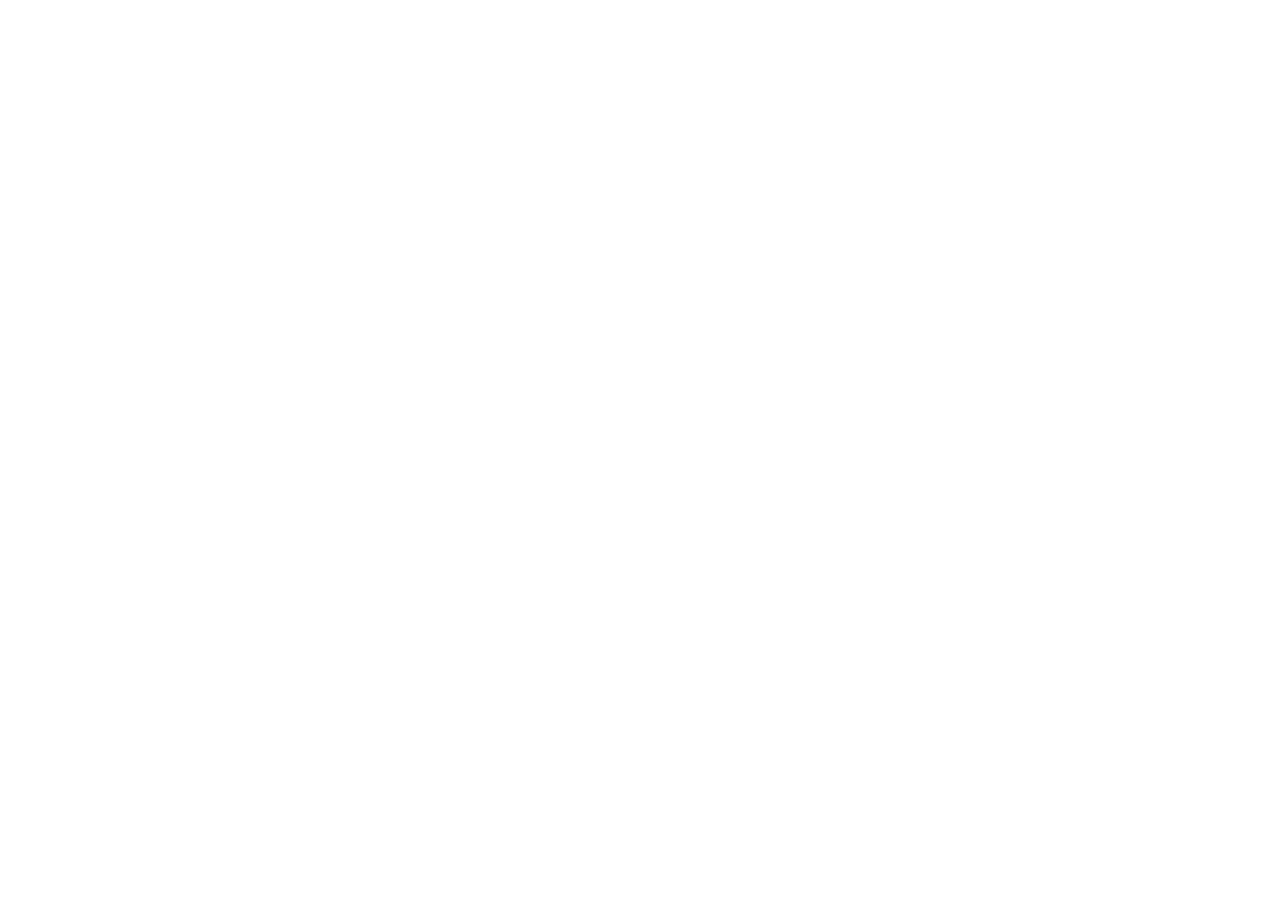
==== index.html @ bfb0c669 "add test answers" ====
<!DOCTYPE html>
<html lang="en">
  <head>
    <meta charset="UTF-8" />
    <meta name="viewport" content="width=device-width, initial-scale=1.0" />
    <title>Document</title>
  </head>
  <body>
    <!-- <h1>Тут я самостоятельно практикуюсь с JS</h1>
    <ul class="list">
      <li class="item"><a href="./filter.html">filter</a></li>
      <li class="item">
        <a href="./feed-back-localstorage.html">feed-back-localstorage</a>
      </li>
      <li class="item"><a href="./timer.html">Timer</a></li>
      <li class="item"><a href="./epam-test.html">Epam test</a></li>
    </ul>

    <div>
      <h2>Title</h2>
      <p class="paragraph">Some text</p>
      <ul>
        <li><a href="#">link 1</a></li>
        <li><a href="#">link 2</a></li>
        <li><a href="#">link 3</a></li>
      </ul>
    </div>
    <button id="js-button" class="btn">CLICK ME!</button>

    <button class="btn js-start">Start</button>
    <button class="btn js-stop">Stop</button>
    <div class="#MyId">1</div>
    <div class="#MyId">1</div>
    <div id="MyId">1</div> -->
    <!-- <script src="js/andersen/01-interview.js" type="module"></script> -->
    <!-- <script src="js/andersen/group-test-2.js" type="module"></script> -->
    <!-- <script src="js/andersen/group-test-3.js" type="module"></script> -->
    <script src="js/andersen/group-test-4.js" type="module"></script>
    <!-- <script src="js/codewars/cw-8.js" type="module"></script> -->
  </body>
</html>
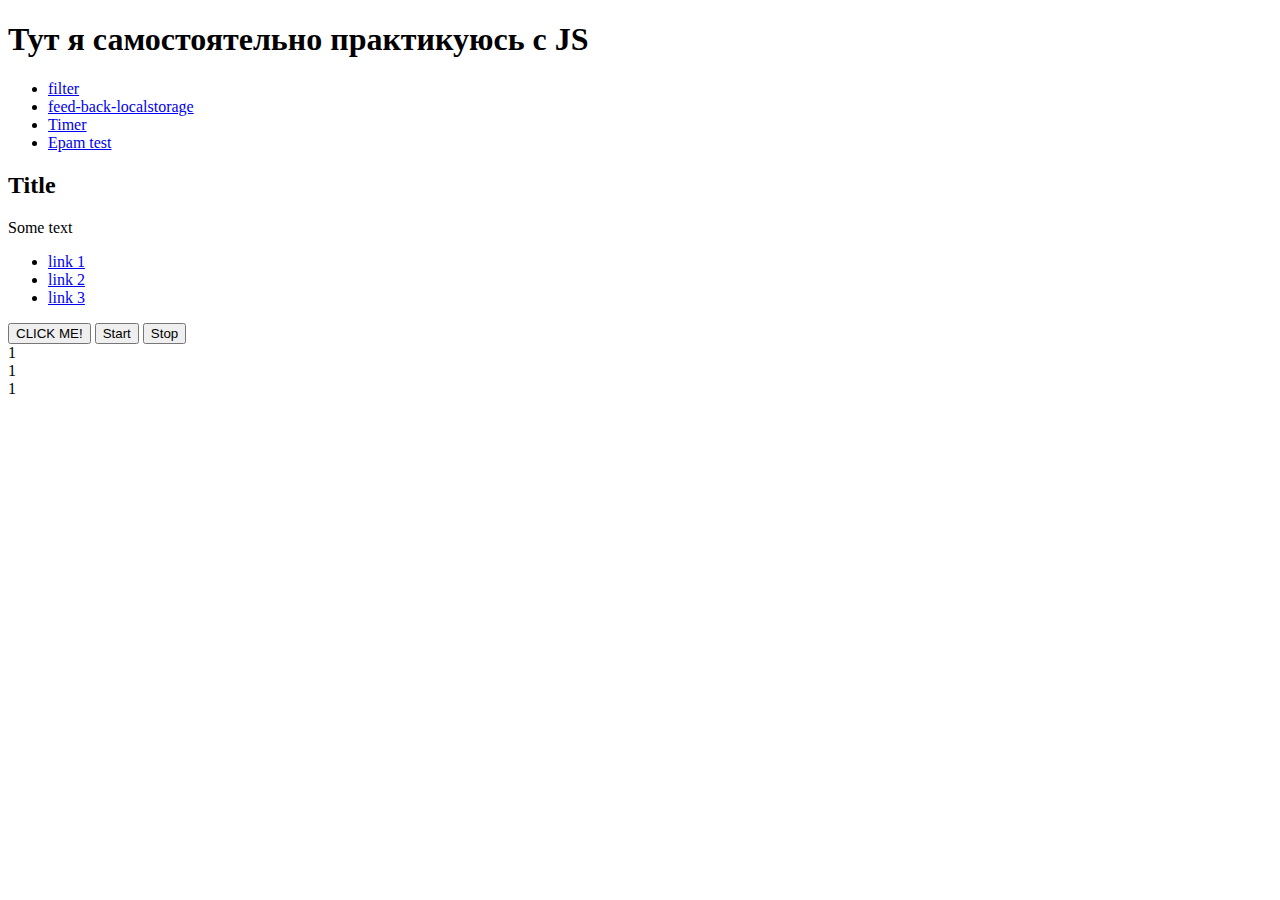
==== commit 261e9d57: "add palidrome" ====
--- a/index.html
+++ b/index.html
@@ -6,7 +6,7 @@
     <title>Document</title>
   </head>
   <body>
-    <!-- <h1>Тут я самостоятельно практикуюсь с JS</h1>
+    <h1>Тут я самостоятельно практикуюсь с JS</h1>
     <ul class="list">
       <li class="item"><a href="./filter.html">filter</a></li>
       <li class="item">
@@ -31,11 +31,43 @@
     <button class="btn js-stop">Stop</button>
     <div class="#MyId">1</div>
     <div class="#MyId">1</div>
-    <div id="MyId">1</div> -->
-    <!-- <script src="js/andersen/01-interview.js" type="module"></script> -->
-    <!-- <script src="js/andersen/group-test-2.js" type="module"></script> -->
-    <!-- <script src="js/andersen/group-test-3.js" type="module"></script> -->
-    <script src="js/andersen/group-test-4.js" type="module"></script>
-    <!-- <script src="js/codewars/cw-8.js" type="module"></script> -->
+    <div id="MyId">1</div>
+    <!-- <script src="js/Геометрическая прогрессия-циклы.js"></script> -->
+    <!-- <script src="js/циклы-произведение-четных.js"></script> -->
+    <!-- <script src="js/code-wars-1.js"></script> -->
+    <!-- <script src="js/code-wars-2.js"></script> -->
+    <!-- <script src="js/closure-module-4.js"></script> -->
+    <!-- <script src="js/this-lesson-8.js"></script> -->
+    <!-- <script src="js/this-learning-js.js"></script> -->
+    <!-- <script src="js/saturday-kahoot-practice.js"></script> -->
+    <!-- <script src="js/закодированное-сообщение.js"></script> -->
+    <!-- <script src="js/parable.js"></script> -->
+    <!-- <script src="js/cw-3-6kyu.js"></script> -->
+    <!-- <script src="js/cw-4-7kyu.js" type="module"></script> -->
+    <!-- <script src="js/dom.js" type="module"></script> -->
+    <!-- <script src="js/cw-5-7.js" type="module"></script> -->
+    <!-- <script src="js/cw-8.js" type="module"></script> -->
+    <!-- <script src="js/cw-8.js" type="module"></script> -->
+    <!-- <script src="js/congratulation-me.js" type="module"></script> -->
+    <!-- <script src="js/interwie-preparing.js" type="module"></script> -->
+    <!-- <script src="js/Coding-Meetup-15.js" type="module"></script> -->
+    <!-- <script src="js/Coding-Meetup-16.js" type="module"></script> -->
+    <!-- <script src="js/Coding-Meetup.js" type="module"></script> -->
+    <!-- <script src="js/meetup-developers.js" type="module"></script> -->
+    <!-- <script src="js/promise_and_timer.js" type="module"></script> -->
+    <!-- <script src="js/obj.js" type="module"></script> -->
+    <!-- <script src="js/epam-test.js" type="module"></script> -->
+    <!-- <script src="js/interview-task-1.js" type="module"></script> -->
+    <!-- <script src="js/data-types.js" type="module"></script> -->
+    <!-- <script src="js/learn_js_1.5.js" type="module"></script> -->
+    <!-- <script src="js/http.js" type="module"></script> -->
+    <!-- <script src="js/global-logic-test.js" type="module"></script> -->
+    <!-- <script src="js/prototype.js" type="module"></script> -->
+    <!-- <script src="js/global-logic-test.js" type="module"></script>
+    <script src="js/crud.js" type="module"></script> -->
+    <!-- <script src="js/andersen-medium.js" type="module"></script> -->
+    <!-- <script src="js/andersen-base.js" type="module"></script> -->
+    <!-- <script src="js/andersen-interview.js" type="module"></script> -->
+    <script src="js/palidrome.js" type="module"></script>
   </body>
 </html>
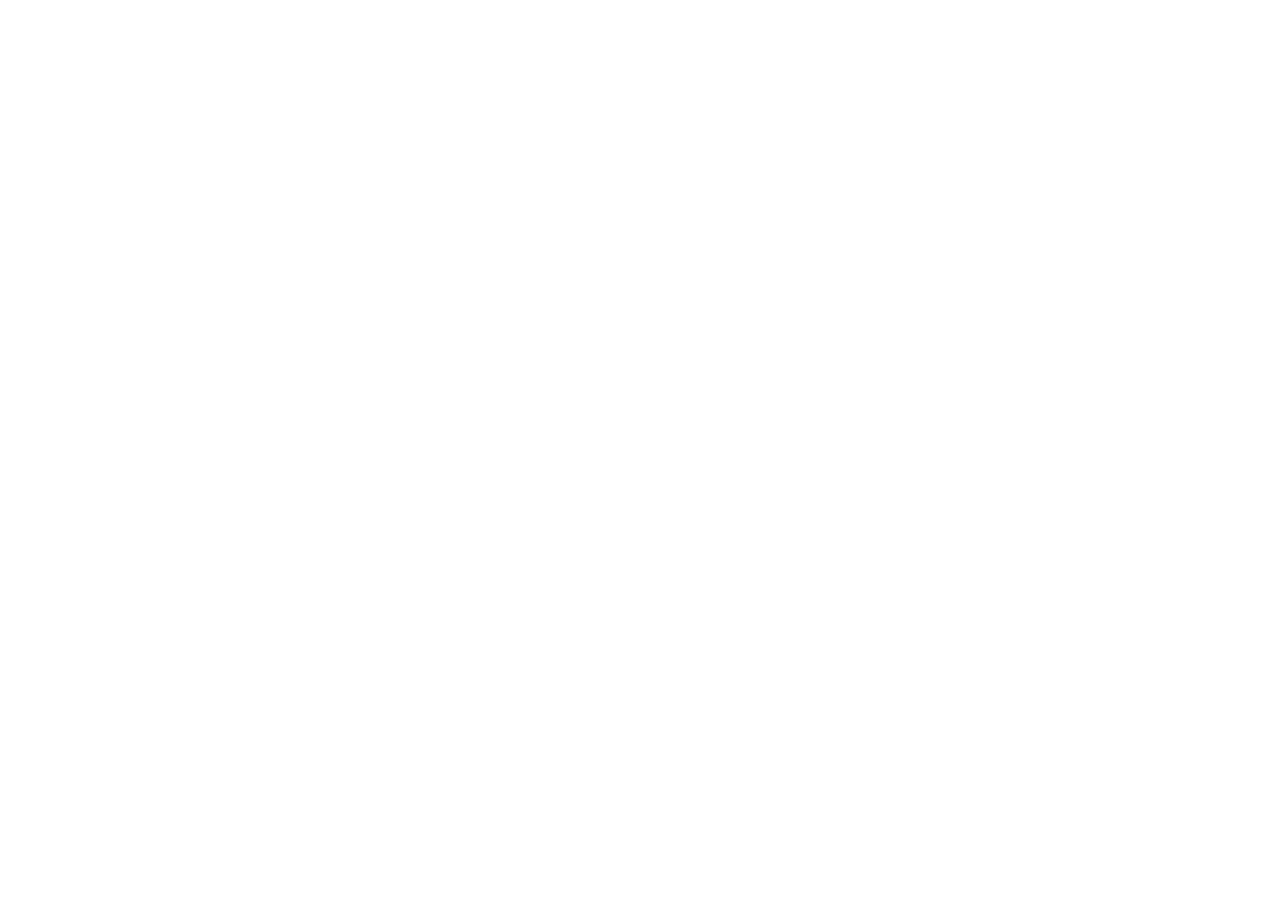
==== commit 68197a07: "sdd" ====
--- a/index.html
+++ b/index.html
@@ -6,7 +6,7 @@
     <title>Document</title>
   </head>
   <body>
-    <h1>Тут я самостоятельно практикуюсь с JS</h1>
+    <!-- <h1>Тут я самостоятельно практикуюсь с JS</h1>
     <ul class="list">
       <li class="item"><a href="./filter.html">filter</a></li>
       <li class="item">
@@ -31,43 +31,13 @@
     <button class="btn js-stop">Stop</button>
     <div class="#MyId">1</div>
     <div class="#MyId">1</div>
-    <div id="MyId">1</div>
-    <!-- <script src="js/Геометрическая прогрессия-циклы.js"></script> -->
-    <!-- <script src="js/циклы-произведение-четных.js"></script> -->
-    <!-- <script src="js/code-wars-1.js"></script> -->
-    <!-- <script src="js/code-wars-2.js"></script> -->
-    <!-- <script src="js/closure-module-4.js"></script> -->
-    <!-- <script src="js/this-lesson-8.js"></script> -->
-    <!-- <script src="js/this-learning-js.js"></script> -->
-    <!-- <script src="js/saturday-kahoot-practice.js"></script> -->
-    <!-- <script src="js/закодированное-сообщение.js"></script> -->
-    <!-- <script src="js/parable.js"></script> -->
-    <!-- <script src="js/cw-3-6kyu.js"></script> -->
-    <!-- <script src="js/cw-4-7kyu.js" type="module"></script> -->
-    <!-- <script src="js/dom.js" type="module"></script> -->
-    <!-- <script src="js/cw-5-7.js" type="module"></script> -->
-    <!-- <script src="js/cw-8.js" type="module"></script> -->
-    <!-- <script src="js/cw-8.js" type="module"></script> -->
-    <!-- <script src="js/congratulation-me.js" type="module"></script> -->
-    <!-- <script src="js/interwie-preparing.js" type="module"></script> -->
-    <!-- <script src="js/Coding-Meetup-15.js" type="module"></script> -->
-    <!-- <script src="js/Coding-Meetup-16.js" type="module"></script> -->
-    <!-- <script src="js/Coding-Meetup.js" type="module"></script> -->
-    <!-- <script src="js/meetup-developers.js" type="module"></script> -->
-    <!-- <script src="js/promise_and_timer.js" type="module"></script> -->
-    <!-- <script src="js/obj.js" type="module"></script> -->
-    <!-- <script src="js/epam-test.js" type="module"></script> -->
-    <!-- <script src="js/interview-task-1.js" type="module"></script> -->
-    <!-- <script src="js/data-types.js" type="module"></script> -->
-    <!-- <script src="js/learn_js_1.5.js" type="module"></script> -->
-    <!-- <script src="js/http.js" type="module"></script> -->
-    <!-- <script src="js/global-logic-test.js" type="module"></script> -->
-    <!-- <script src="js/prototype.js" type="module"></script> -->
-    <!-- <script src="js/global-logic-test.js" type="module"></script>
-    <script src="js/crud.js" type="module"></script> -->
-    <!-- <script src="js/andersen-medium.js" type="module"></script> -->
-    <!-- <script src="js/andersen-base.js" type="module"></script> -->
-    <!-- <script src="js/andersen-interview.js" type="module"></script> -->
-    <script src="js/palidrome.js" type="module"></script>
+    <div id="MyId">1</div> -->
+    <script src="js/andersen/andersen-interview.js" type="module"></script>
+    <!-- <script src="js/andersen/01-interview.js" type="module"></script> -->
+    <!-- <script src="js/andersen/group-test-2.js" type="module"></script> -->
+    <!-- <script src="js/andersen/group-test-3.js" type="module"></script> -->
+    <!-- <script src="js/andersen/group-test-4.js" type="module"></script> -->
+    <!-- <script src="js/andersen/group-test-5.js" type="module"></script> -->
+    <!-- <script src="js/codewars/cw-8.js" type="module"></script> -->
   </body>
 </html>
